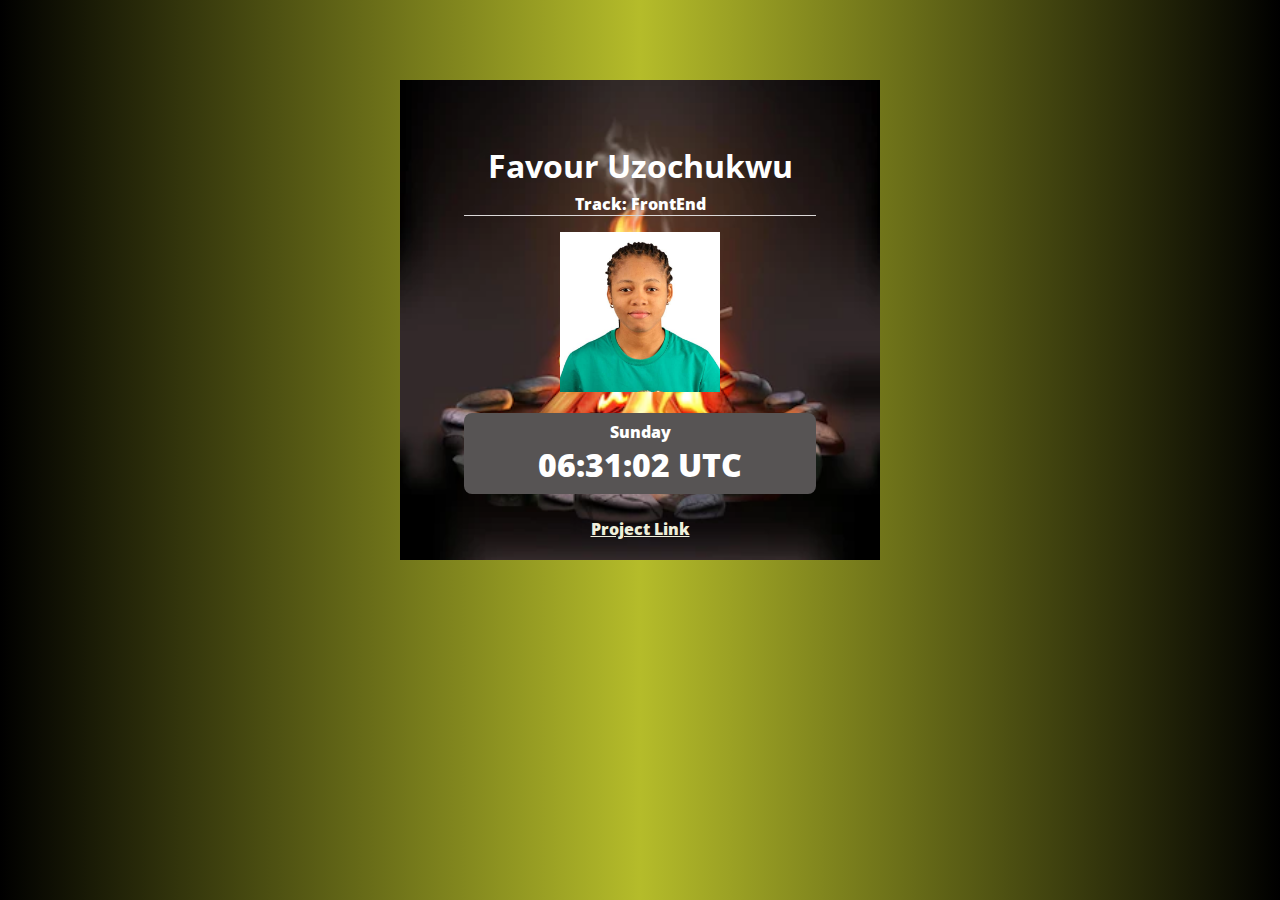
==== index.html @ e917887b "Moving repository content to parent repository" ====
<!DOCTYPE html>
<html lang="en">
  <head>
    <meta charset="UTF-8" />
    <meta name="viewport" content="width=device-width, initial-scale=1.0" />
    <title>Front-End Page Creation with Specific Elements</title>
    <link rel="stylesheet" href="style.css" />
  </head>
  <body>
    <div class="card">
      <div class="intro_section">
        <h1 data-testid="slackUserName">Favour Uzochukwu</h1>
        <p data-testid="myTrack">Track: FrontEnd</p>
      </div>
      <img
        src="img/Embassy passport.jpg"
        alt="Favour Uzochukwu"
        data-testid="slackDisplayImage"
      />
      <div class="timeBox">
        <div id="day"></div>
        <div id="time"></div>
      </div>
      <a href="" data-testid="githubURL">Project Link</a>
    </div>
    <script src="script.js"></script>
  </body>
</html>
---- style.css ----
@import url('https://fonts.googleapis.com/css2?family=Open+Sans:wght@700&display=swap');

*,
*::after,
*::before{
	margin: 0;
	padding: 0;
	box-sizing: border-box;
}

body{
	background-image: linear-gradient(to left, black, rgb(181, 188, 42), black);
	/* overflow: hidden; */
	font-family: 'Open Sans', sans-serif;
	display: grid;
	place-items: center;
}

.card{
	width: 30em;
	height: 30em;
	background: url("./img/Akuko\ Ifo.webp") no-repeat;
	transform: translate(0em, 5em);
	background-size: contain;
	color: white;
	text-align: center;
	padding: 4em;
	font-weight: 800;
}

.intro_section{
	margin-bottom: 1em;
	border-bottom: 1px solid rgb(219, 216, 216);
}

h1{
	font-size: 2em;
	margin-bottom: .2em;
}

.card img{
	width: 10em;
	height: 10em;
	margin-bottom: 1em;
}

.timeBox{
	background-color: rgb(87, 84, 84);
	border-radius: .5em;
	padding: .5em;
	margin-bottom: 1.5em;
}

.timeBox #time{
	font-size: 2em;
}

a{
	color: rgb(239, 239, 219);
}

a:hover{
	padding: .5em;
	background-color:  rgb(181, 188, 42);
	border-radius: 10px;
	opacity: 70%;
}
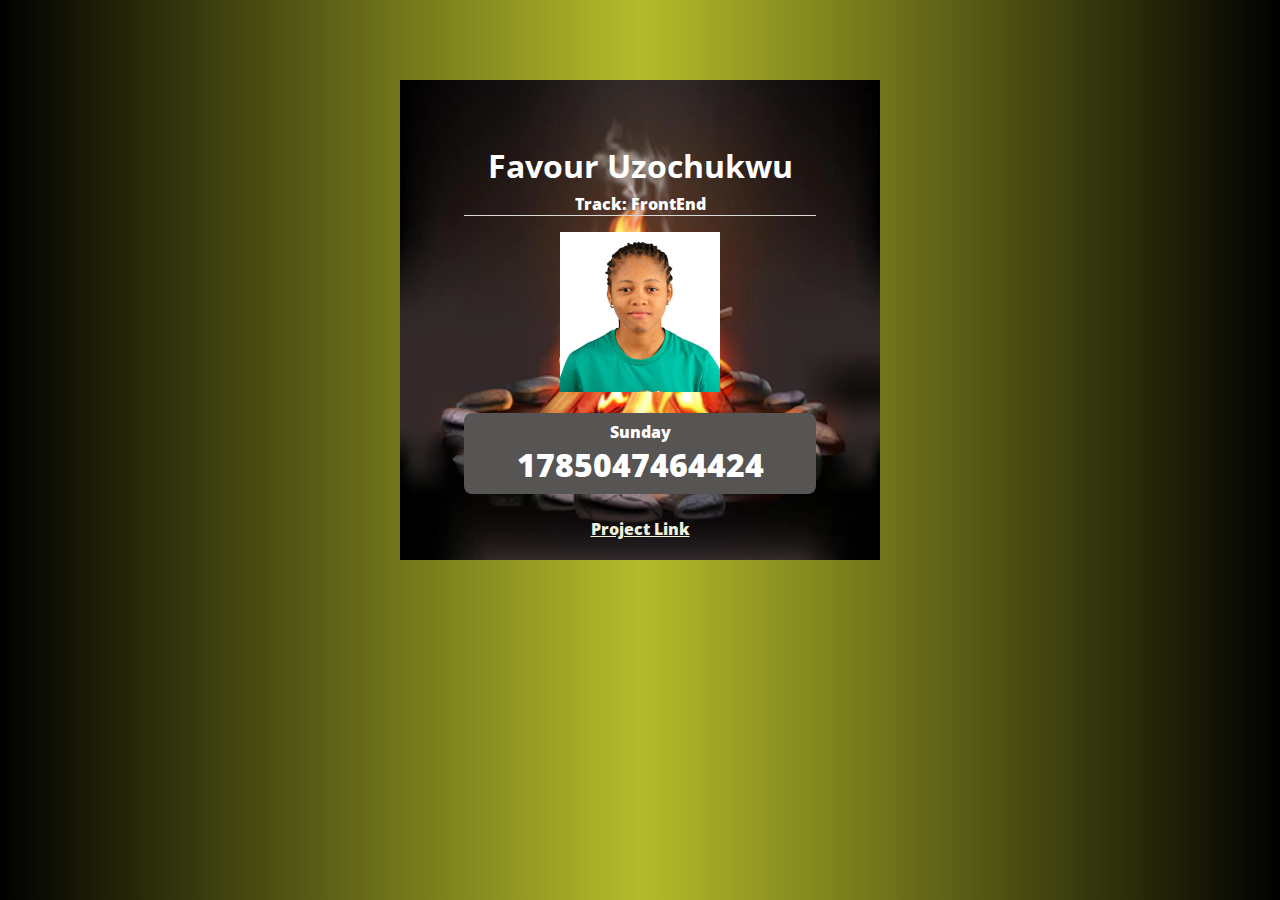
==== commit 83fe183a: "Imputting of liink href into the a tag" ====
--- a/index.html
+++ b/index.html
@@ -18,10 +18,10 @@
         data-testid="slackDisplayImage"
       />
       <div class="timeBox">
-        <div id="day"></div>
-        <div id="time"></div>
+        <div id="day" data-testid="currentDayOfTheWeek"></div>
+        <div id="time" data-testid="currentUTCTime"></div>
       </div>
-      <a href="" data-testid="githubURL">Project Link</a>
+      <a href="https://zuri-internship-projects.vercel.app/" data-testid="githubURL">Project Link</a>
     </div>
     <script src="script.js"></script>
   </body>
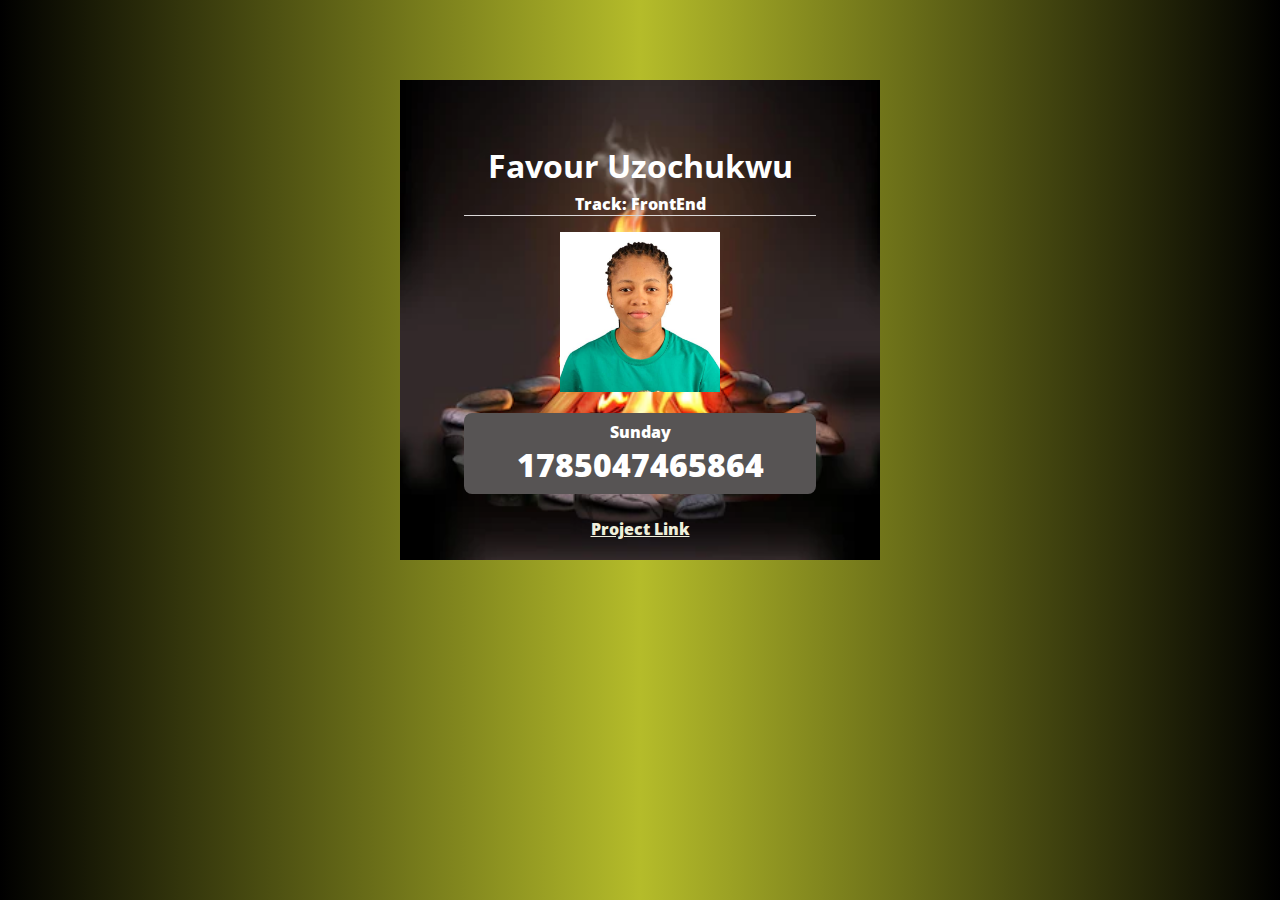
==== commit b84e186c: "Imputting of liink href into the a tag" ====
--- a/index.html
+++ b/index.html
@@ -21,7 +21,7 @@
         <div id="day" data-testid="currentDayOfTheWeek"></div>
         <div id="time" data-testid="currentUTCTime"></div>
       </div>
-      <a href="https://zuri-internship-projects.vercel.app/" data-testid="githubURL">Project Link</a>
+      <a href="https://github.com/Avvyyy/Zuri-Internship-Projects/" data-testid="githubURL">Project Link</a>
     </div>
     <script src="script.js"></script>
   </body>
